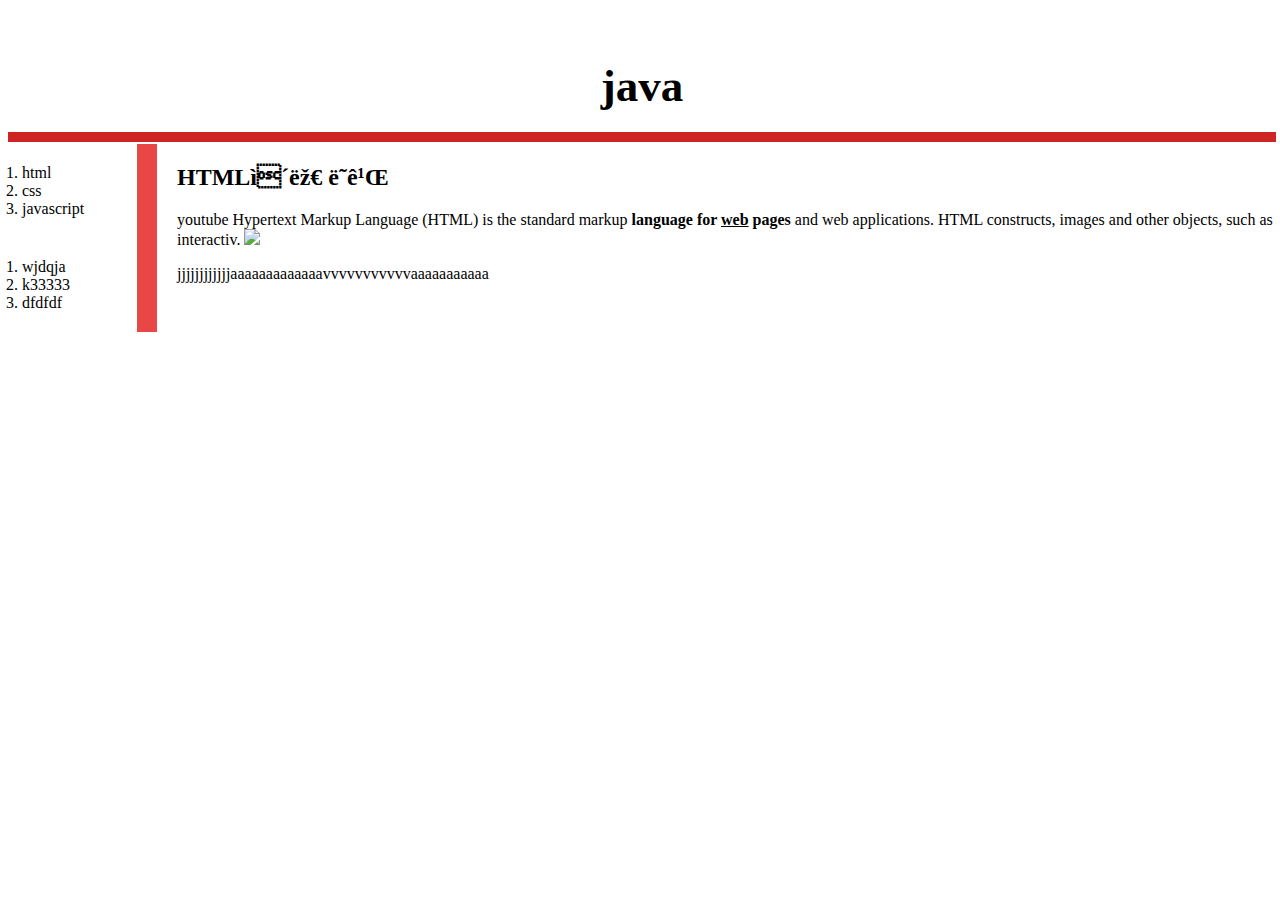
==== html연습/3.html @ c2b1aa16 "Add files via upload" ====
<!doctype html>
<html>
<head>
<title>web1- java</title>
<meta charset="utf -8">
<style>
    body{
      margin:40px 2px 2px 2px;
    }
    a {
      color:black;
      text-decoration-line: none;
    }
    h1 {
      font-size:45px;
      text-align: center;
      border-bottom:10px solid rgb(207, 36, 36);
      margin:40px 2px 2px 6px;
      padding:20px;
    }
    ol{
      border-right:20px solid rgb(233, 70, 70);
      width:95px;
      margin:0;
      padding:20px;
    }
    #grid{
      display:  grid;
      grid-template-columns: 150px 1fr;
    }
   
  
    #grid #article{
      padding-left:25px;
    }
    @media(max-width:800px){
      #grid{
          display: block;
      }
      ol{
        border-right:none;
      }
      h1 {
        border-bottom:none;
      }
    }
    </style>
</head>
<body>
    <h1><a href="index.html"> java</a></h1>
    <div id="grid">
        <div id="asdf">
            <ol>

                <li><a href="1.html">html</a></li>
                <li><a href="2.html">css</a></li>
                <li><a href ="3.html">javascript</a></li>
            </ol>
            <ol>
                <li>wjdqja</li>
                <li>k33333</li>
                <li>dfdfdf</li>
            </ol>
        </div>
        <div id="article">
            <H2>HTML이란 뭘까</H2>
            <a href="https://www.youtube.com/" target="b" title="hello">youtube</a>
            Hypertext Markup Language (HTML) is the standard markup
            <strong>language for  <u>web</u> pages </strong> and web applications.
            HTML constructs, images and other objects, such as interactiv.
            <img src="note.jpg" width = "100%">
    
            <P></P>
            jjjjjjjjjjjjaaaaaaaaaaaaavvvvvvvvvvvaaaaaaaaaaa
        </div>
    </div>


</body>
</html>
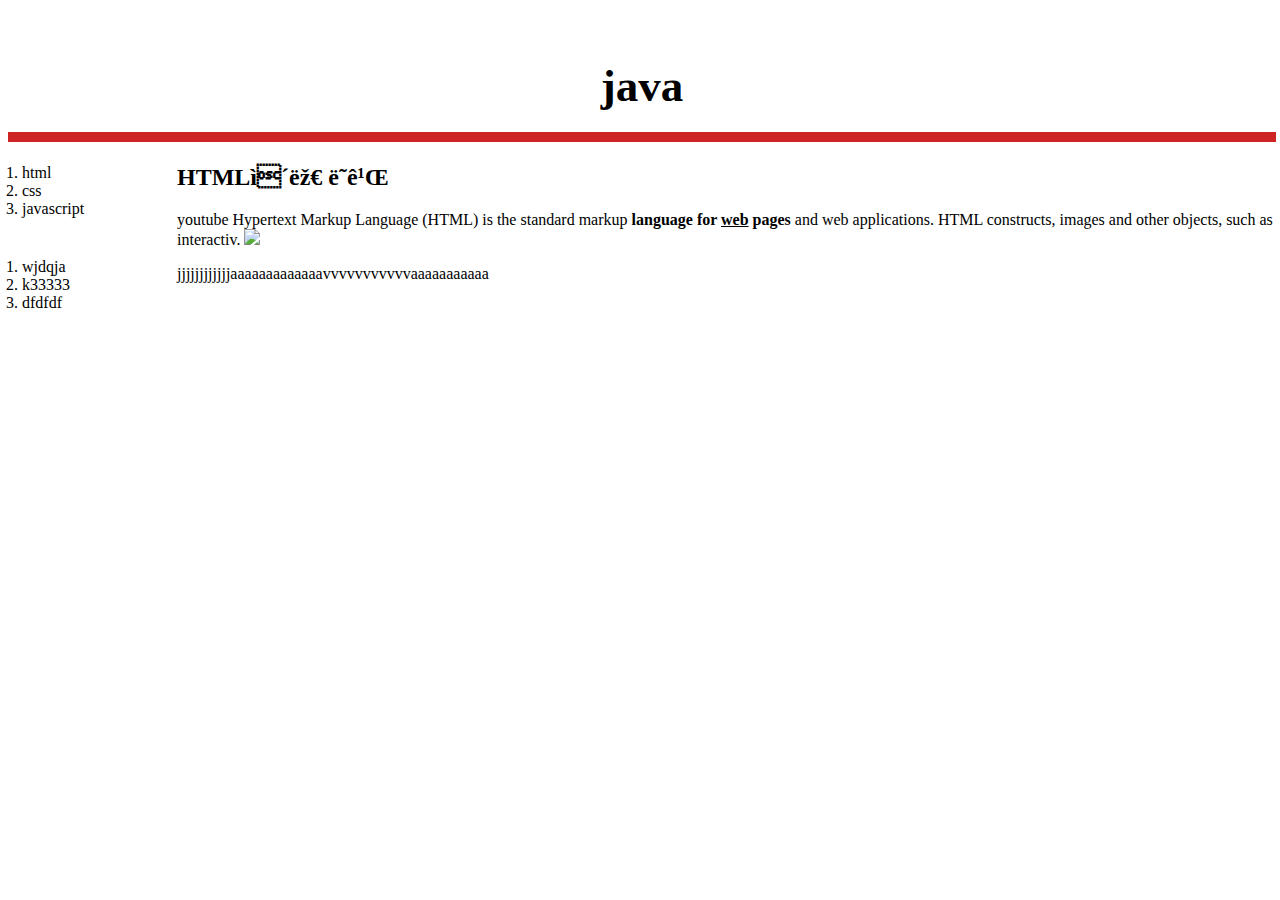
==== commit d5bc872a: "no message" ====
--- a/html연습/3.html
+++ b/html연습/3.html
@@ -19,7 +19,7 @@
       padding:20px;
     }
     ol{
-      border-right:20px solid rgb(233, 70, 70);
+      border-right:20px solid rgb(114, 77, 77)5);
       width:95px;
       margin:0;
       padding:20px;
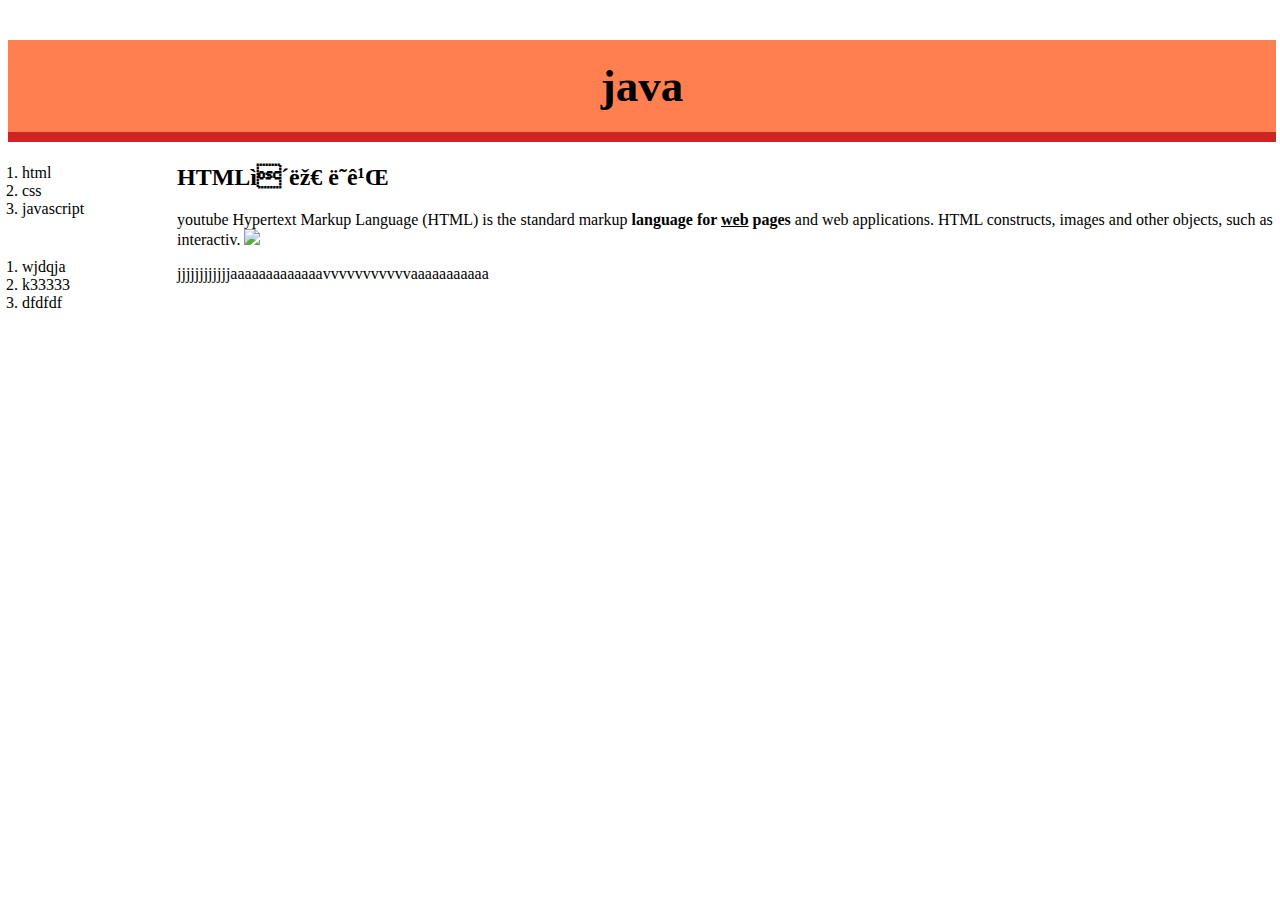
==== commit cb0aeecd: "no message" ====
--- a/html연습/3.html
+++ b/html연습/3.html
@@ -17,6 +17,7 @@
       border-bottom:10px solid rgb(207, 36, 36);
       margin:40px 2px 2px 6px;
       padding:20px;
+      background-color: coral;
     }
     ol{
       border-right:20px solid rgb(114, 77, 77)5);
